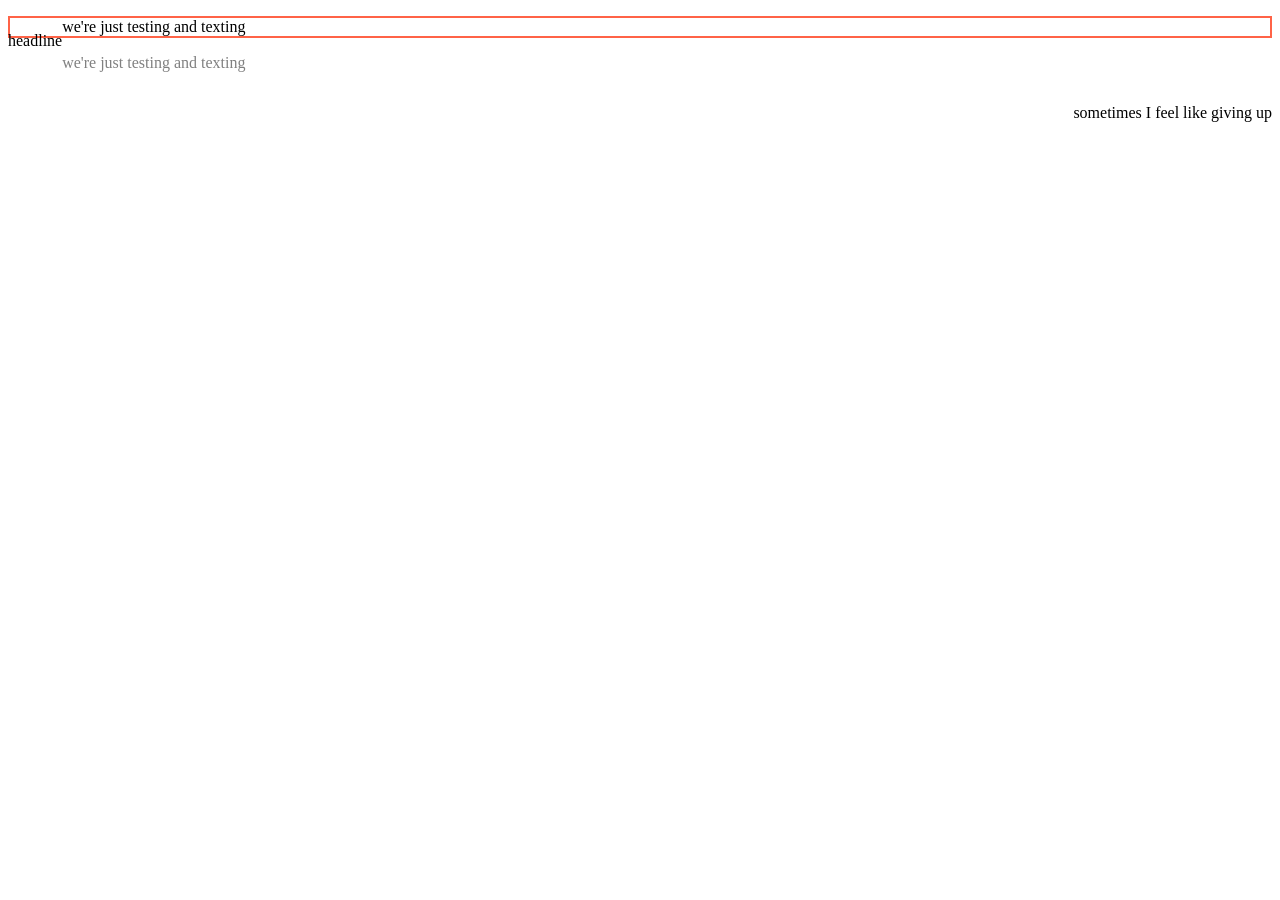
==== lab1.html @ 5d4813ae "lab1" ====
<!DOCTYPE html>
<html>

<head>
    <meta charset="utf-8">
    <meta http-equiv="X-UA-Compatible" content="IE=edge">
    <title>My page</title>
    <style>
        .um {
            font-family: 'Times New Roman', Times, serif;
            background-color: dodgerblue;
        }

        .dois {}

        .tres {}

        .quatro {}

        .baby-shark {
            font-family: 'Times New Roman', Times, serif
        }
    </style>


</head>

<body>
    <div class="baby-shark">
        <div class="um">
            <p style="float: left">headline</p>
        </div>

        <div class="dois">
            <p style="border:2px solid tomato"> we're just testing and texting </p>
        </div>
        <div class="tres">
            <p style="color:grey"> we're just testing and texting</p>
        </div>
        <div class="quatro">
            <p style="float: right"> sometimes I feel like giving up</p>
        </div>
    </div>

</body>

</html>
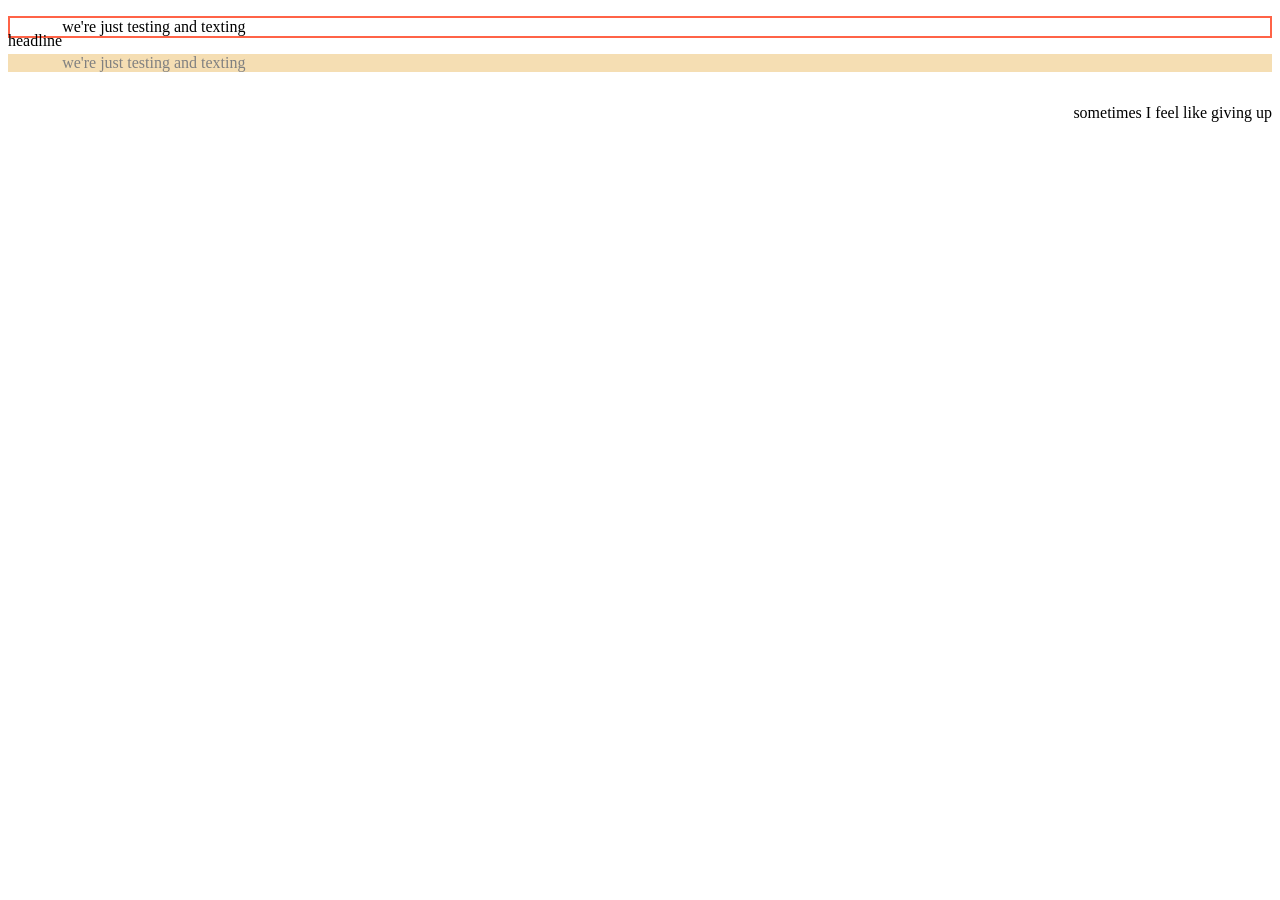
==== commit 89558f9a: "lab1" ====
--- a/lab1.html
+++ b/lab1.html
@@ -11,11 +11,12 @@
             background-color: dodgerblue;
         }
 
-        .dois {}
+        .dois {background-attachment: fixed;}
 
-        .tres {}
+        .tres {background-color: wheat}
 
-        .quatro {}
+        .quatro {background-color: aliceblue
+        }
 
         .baby-shark {
             font-family: 'Times New Roman', Times, serif
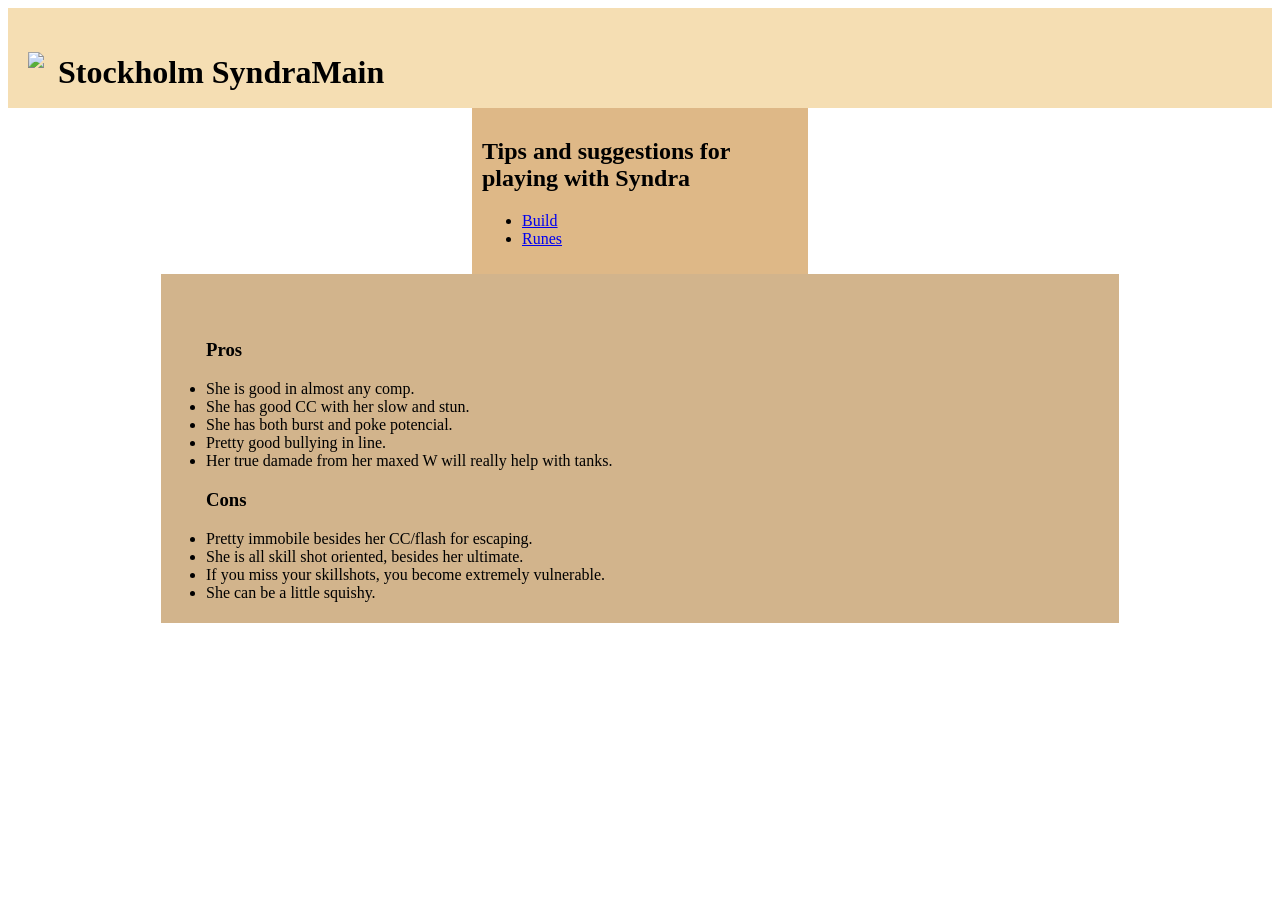
==== commit d501a5fd: "Add files via upload" ====
--- a/lab1.html
+++ b/lab1.html
@@ -1,48 +1,126 @@
-<!DOCTYPE html>
-<html>
-
-<head>
-    <meta charset="utf-8">
-    <meta http-equiv="X-UA-Compatible" content="IE=edge">
-    <title>My page</title>
-    <style>
-        .um {
-            font-family: 'Times New Roman', Times, serif;
-            background-color: dodgerblue;
-        }
-
-        .dois {background-attachment: fixed;}
-
-        .tres {background-color: wheat}
-
-        .quatro {background-color: aliceblue
-        }
-
-        .baby-shark {
-            font-family: 'Times New Roman', Times, serif
-        }
-    </style>
-
-
-</head>
-
-<body>
-    <div class="baby-shark">
-        <div class="um">
-            <p style="float: left">headline</p>
-        </div>
-
-        <div class="dois">
-            <p style="border:2px solid tomato"> we're just testing and texting </p>
-        </div>
-        <div class="tres">
-            <p style="color:grey"> we're just testing and texting</p>
-        </div>
-        <div class="quatro">
-            <p style="float: right"> sometimes I feel like giving up</p>
-        </div>
-    </div>
-
-</body>
-
+<!DOCTYPE html>
+<html>
+
+<head>
+    <meta charset="UTF-8" />
+    <style>
+        .zero {
+            vertical-align: middle;
+            background-color: wheat;
+            padding: 10px;
+        }
+
+        .um {
+            display: inline-block;
+            vertical-align: middle;
+            margin-left: 10px;
+            font-family: 'Times New Roman', Times, serif;
+            font-weight: bold;
+            font-style: normal;
+            color: black;
+        }
+
+        .dois {
+            display: inline-block;
+            vertical-align: middle;
+            height: 50px;
+            margin-left: 10px;
+        }
+
+        .tres {
+            text-align: center;
+        }
+
+        .quatro {
+            text-align: left;
+            display: inline-block;
+            width: 25%;
+            vertical-align: top;
+            padding: 10px;
+            background-color: burlywood;
+            color: black;
+        }
+
+        .cinco {
+            text-align: left;
+            display: inline-block;
+            width: 75%;
+            vertical-align: top;
+            color: black;
+            background-color: tan;
+            padding: 5px;
+        }
+    </style>
+
+
+</head>
+
+<body>
+    <div class="zero">
+        <div class="um">
+            <h1>
+                <img height="200px" src="https://i.ytimg.com/vi/-nuelu_6e5s/maxresdefault.jpg" />
+            </h1>
+        </div>
+
+        <div class="dois">
+            <h1>
+                Stockholm SyndraMain
+            </h1>
+        </div>
+    </div>
+    <div class="tres">
+        <div class="quatro">
+            <h2>Tips and suggestions for playing with Syndra</h2>
+            <ul>
+                <li>
+                    <a
+                        href="https://www.mobafire.com/league-of-legends/build/9-7-and-they-said-i-lacked-balance-ha-luxe-n-style-501977">Build</a>
+                </li>
+                <li>
+                    <a href="https://www.leagueofgraphs.com/pt/champions/runes/syndra">Runes</a>
+                </li>
+            </ul>
+        </div>
+        <div class="cinco">
+            <p class="cinco">
+                <ul>
+                    <h3>Pros</h3>
+                    <li>
+                        She is good in almost any comp.
+                    </li>
+                    <li>
+                        She has good CC with her slow and stun.
+                    </li>
+                    <li>
+                        She has both burst and poke potencial.
+                    </li>
+                    <li>
+                        Pretty good bullying in line.
+                    </li>
+                    <li>
+                        Her true damade from her maxed W will really help with tanks.
+                    </li>
+                </ul>
+                <ul>
+                    <h3>Cons</h3>
+                    <li>
+                        Pretty immobile besides her CC/flash for escaping.
+                    </li>
+                    <li>
+                        She is all skill shot oriented, besides her ultimate.
+                    </li>
+                    <li>
+                        If you miss your skillshots, you become extremely vulnerable.
+                    </li>
+                    <li>
+                        She can be a little squishy.
+                    </li>
+                </ul>
+            </p>
+        </div>
+    </div>
+
+</body>
+
 </html>
